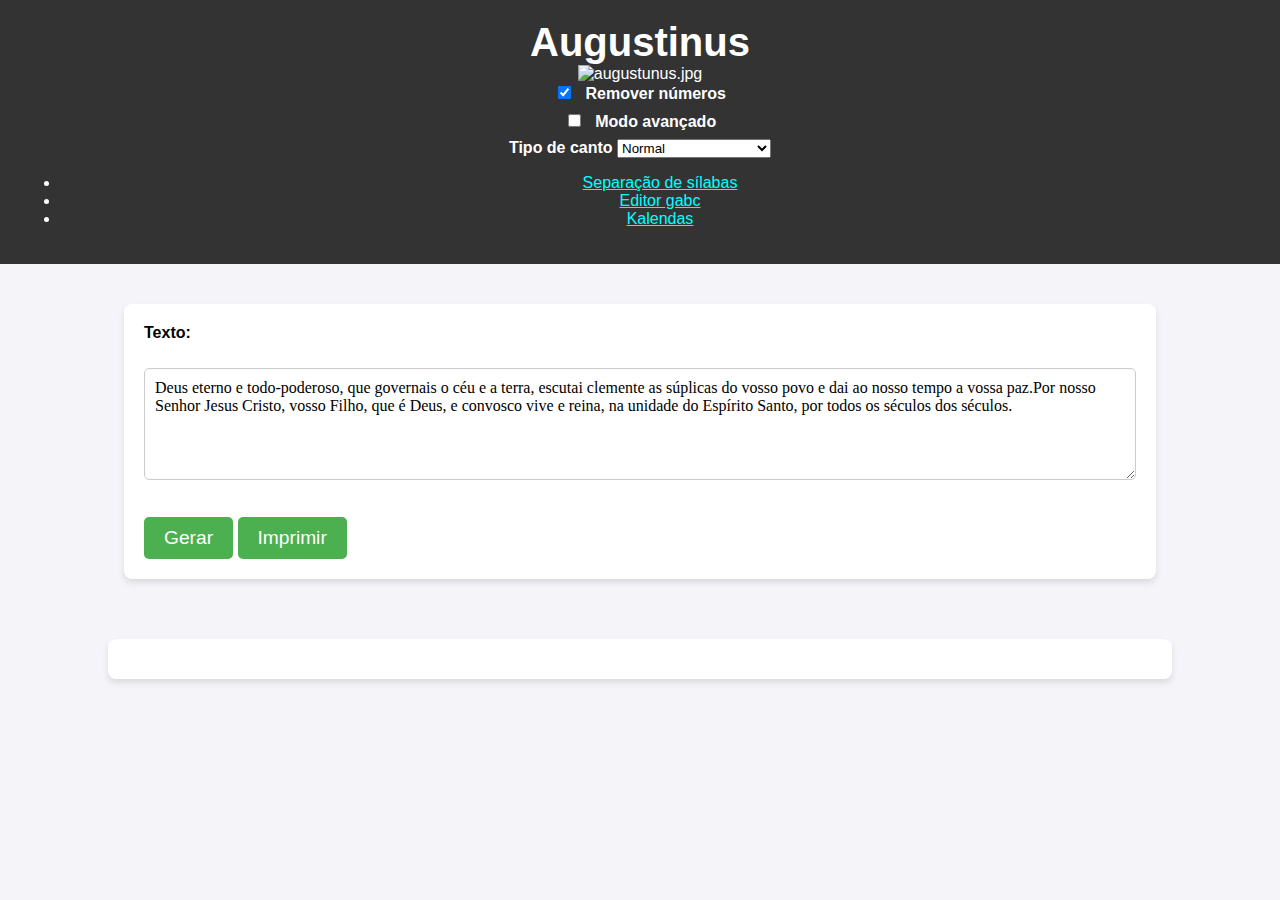
==== docs/index.html @ 2bb1a484 "print" ====
<!DOCTYPE html>
<html lang="en">

<head>
    <meta charset="UTF-8">
    <meta name="viewport" content="width=device-width, initial-scale=1.0">
    <link rel="stylesheet" href="styles.css">

    <title>Augustinus</title>
</head>

<body onresize="updateAll()">
    <div class="hide-print">
    <header>
        <h1>Augustinus</h1>
        <img src="https://upload.wikimedia.org/wikipedia/commons/thumb/e/ea/Saint_Augustine_by_Philippe_de_Champaigne.jpg/376px-Saint_Augustine_by_Philippe_de_Champaigne.jpg"
            alt="augustunus.jpg">
        <div class="white">

            <label>
                <input type="checkbox" id="remove-numbers" checked>
                Remover números
            </label>
            <label>
                <input type="checkbox" id="advanced" unchecked>
                Modo avançado
            </label>
            <label>
                Tipo de canto
                <select id="chant-type">
                    <option value="normal">
                        Normal</option>
                    <option value="">
                        Salmo (em breve)</option>
                    <option value="">
                        Prefácio (em breve)</option>
                    <option value="">
                        Evangelho (em breve)</option>
                    <option value="">Personalizado</option>

                </select>

            </label>

            <!--
            I. (c4) (f) (gh) (hr hr hr) (hr1) (gr) (g) + (,) (hr hr hr) (ixir1) (h)(hr) (gr1)(hr) (h) *(,) (hr hr hr) (g) (f) (gr1) (hr) (h) (:Z)             
            II. (f3) (e) (f) (h) (hr hr hr) (hr1) (fr) (f_) + (,) (hr hr hr) (ir1) (hr) (h) * (;) (hr hr hr) (g) (er) (er1f) (f) (:Z) 
            III. (c4) (g) (hi) (ir ir ir) (ir1) (hr) (h) + (,) (ir ir ir) (kr1) (jr) (j) (jr) (ih) (j) * (;) (ir ir ir) (jr1) (hr) (h) (jr1)(jr) (ih) (:Z)
            IV. (c4) (h) (gh) (hr hr hr) (hr1) (gr) (g) + (,) (hr hr hr) (g) (h) (ir1)(hr) (h) * (;) (hr hr hr) (g) (h) (ih) (gr) (gf) (e)(:Z) 
            V. (c3) (d) (f) (h) (hr hr hr) (hr1) (fr) (f) + (,) (hr hr hr) (ir1 hr) (h) * (;) (hr hr hr) (ir1) (gr) (g) (hr1 fr) (f) (:Z)
            VI. (c4)(f)(gh)(h)(hr hr hr) (hr1)(gr) (g_) + (,) (h) (hr hr hr) (g) (hr1)(fr)(f) * (;) (h) (hr hr hr) (f) (gh) (gr1)(fr)(f) (:Z) 
            VII. (c3)(hg)(hi)(ir ir ir) (ir1) (hr) (h_) + (,) (ir ir ir) (kr1 jr) (j) (ir1 jr) (j) (;) (ir ir ir) (jr1 ir) (i) (hr1 hr) (gf) (:Z)
            VIII. (c3) (e) (f) (h) (hr hr hr) (hr1) (fr) (f) + (,) (hr hr hr) (ir1 hr) (h) * (;) (hr hr hr) (f) (h) (ir1 hr) (h) (:Z) 
            Final 1 Por(g) nos(h)so(h) Se(h)nhor(h) Je(h)sus(h) Cris(h)to,(h) vos(h)so(h) Fi(h)lho,(h) que(h) é(h) Deus,(hg) (:) e(g) con(h)vos(h)co(h) vi(h)ve(h) e(h) rei(h)na,(h) na(h) u(h)ni(h)da(h)de(h) do(h) Es(h)pí(g)ri(g)to(h) San(h)to,(h) (:) por(g) to(h)dos(h) os(h) sé(h)cu(h)los(g) dos(h) sé(h)cu(g)los.(g) (::)

            Final 2 Por(g) Cris(h)to,(h) nos(h)so(g) Se(h)nhor.(hg) (::)

            Final 3 E(g)le(h) que_é(h) Deus,(h) e(h) con(h)vos(h)co(h) vi(h)ve(h) e(h) rei(h)na,(g) (:) na(g) u(h)ni(h)da(h)de(h) do(h) Es(h)pí(g)ri(g)to(h) San(h)to,(h) (:) por(g) to(h)dos(h) os(h) sé(h)cu(h)los(g) dos(h) sé(h)cu(g)los.(g) (::)

            Final 4 Vós(g) que(h) sois(h) Deus,(h) e(h) vi(h)veis(h) e(h) e(h) rei(h)nais(h) com(h) o(h) Pai,(hg) (:) na(g) u(h)ni(h)da(h)de(h) do(h) Es(h)pí(g)ri(g)to(h) San(h)to,(h) (:) por(g) to(h)dos(h) os(h) sé(h)cu(h)los(g) dos(h) sé(h)cu(g)los.(g) (::)

            Final 5 E(g)le(h) que(h) vi(h)ve(h) e(h) rei(h)na(h) pe(h)los(h) sé(h)cu(h)los(g) dos(h) sé(h)cu(g)los(g) (::)
            -->
            <nav>
                <ul>
                    <li><a href="separar.html">Separação de sílabas</a></li>
                    <li><a href="editor.html">Editor gabc</a></li>
                    <li><a href="kalendas.html">Kalendas</a></li>
                </ul>
            </nav>
        </div>
    </header>

    <main>
        <form>
            <label for="text">Texto:</label><br>
            <textarea id="text" name="text" rows="5"
                cols="40">Deus eterno e todo-poderoso, que governais o céu e a terra, escutai clemente as súplicas do vosso povo e dai ao nosso tempo a vossa paz.Por nosso Senhor Jesus Cristo, vosso Filho, que é Deus, e convosco vive e reina, na unidade do Espírito Santo, por todos os séculos dos séculos.</textarea><br><br>
            <div class="advanced">
                <label for="model">Modelo:</label><br>
                <textarea id="model" name="model" rows="5"
                    cols="40">(g) (hr hr hr) (g) (g) (hr1) (hr) (h) (::)</textarea><br><br>

                <div id="svg-model" class="gabc model chant-container"></div>

                <label for="flexa">Modelo (flexa):</label><br>
                <textarea id="flexa" name="flexa" rows="5"
                    cols="40">(c4) (g) (hr hr hr) (hr1) (gr) (g) + (:)</textarea><br><br>

                <div id="svg-flexa" class="gabc flexa chant-container"></div>

                <label for="gabcSource">GabC:</label><br>
                <textarea rows="10" cols="80" id="gabc" name="gabcSource" class="gabc-source final"></textarea>
            </div>
            
            <button type="button" onclick="generateGabcNotation()">Gerar</button>
            <button type="button" onclick="printGabc()">Imprimir</button>
        </form>
    </main>
    </div>
    <div class="print">
        <div id="svg-final" class="gabc final chant-container"></div>
    </div>
    <div class="back-print">
        <button type="button" onclick="unprintGabc()">Voltar</button>
    </div>    
        <script src="https://gigiodelchiaro.github.io/separador-silabas/syllable.js"></script>
    <script src="https://gigiodelchiaro.github.io/separador-silabas/tonic.js"></script>
    <script
        src="https://cdnjs.cloudflare.com/ajax/libs/document-register-element/0.5.3/document-register-element.js"></script>
    <script type="text/javascript" src="https://ex.surge.sh/exsurge.js"></script>
    <script type="text/javascript" src="gabc.js"></script>
    <script src="script.js"></script>
</body>

</html>
---- docs/styles.css ----
/* General Page Styling */
body {
    font-family: Arial, sans-serif;
    background-color: #f4f4f9;
    margin: 0;
    padding: 0;
}

header {
    background-color: #333;
    color: #fff;
    text-align: center;
    padding: 20px;
}

h1 {
    margin: 0;
    font-size: 2.5em;
}

form, .print {
    max-width: 80%;
    margin: 20px auto;
    background-color: #fff;
    padding: 20px;
    border-radius: 8px;
    box-shadow: 0 4px 6px rgba(0, 0, 0, 0.1);
}

label {
    font-weight: bold;
    margin-bottom: 8px;
    display: block;
}

textarea {
    width: 100%;
    padding: 10px;
    margin-bottom: 15px;
    border: 1px solid #ccc;
    border-radius: 5px;
    box-sizing: border-box;
    font-size: 1em;
    font-family: 'EB Garamond';
}

button {
    background-color: #4CAF50;
    color: white;
    border: none;
    padding: 10px 20px;
    font-size: 1.2em;
    cursor: pointer;
    border-radius: 5px;
    transition: background-color 0.3s;
}

button:hover {
    background-color: #45a049;
}

button:active {
    background-color: #3e8e41;
}

input[type="checkbox"] {
    margin-right: 10px;
}

main {
    padding: 20px;
}

/* Additional Styling for Textarea */


textarea:focus {
    outline: none;
    border-color: #4CAF50;
}
.result {
    font-family: 'EB Garamond';
}
#gabcSource {
    display: visible;
}
a {
    color:aqua;
}
.gabc {
    width: 100%;
}
.advanced {
    display: none;
}
.back-print {
    display: none;
}
.is-printing
{
    max-width: 210mm !important;
    margin: auto !important;
    padding: 0 !important;
    align-self: center;
    .hide-print {
        display: none;
    }
    .print {
        width: 100% !important;
        margin: auto !important;
        padding: 0 !important;
        align-self: center;
        background-color: #fff;
        border-radius: 0;
        box-shadow: none;
    }
    .back-print {
        display: block;
    }
}
@media print {
    .back-print
    {
        display: none;
        *  {
            display: none;
        }
    }
}
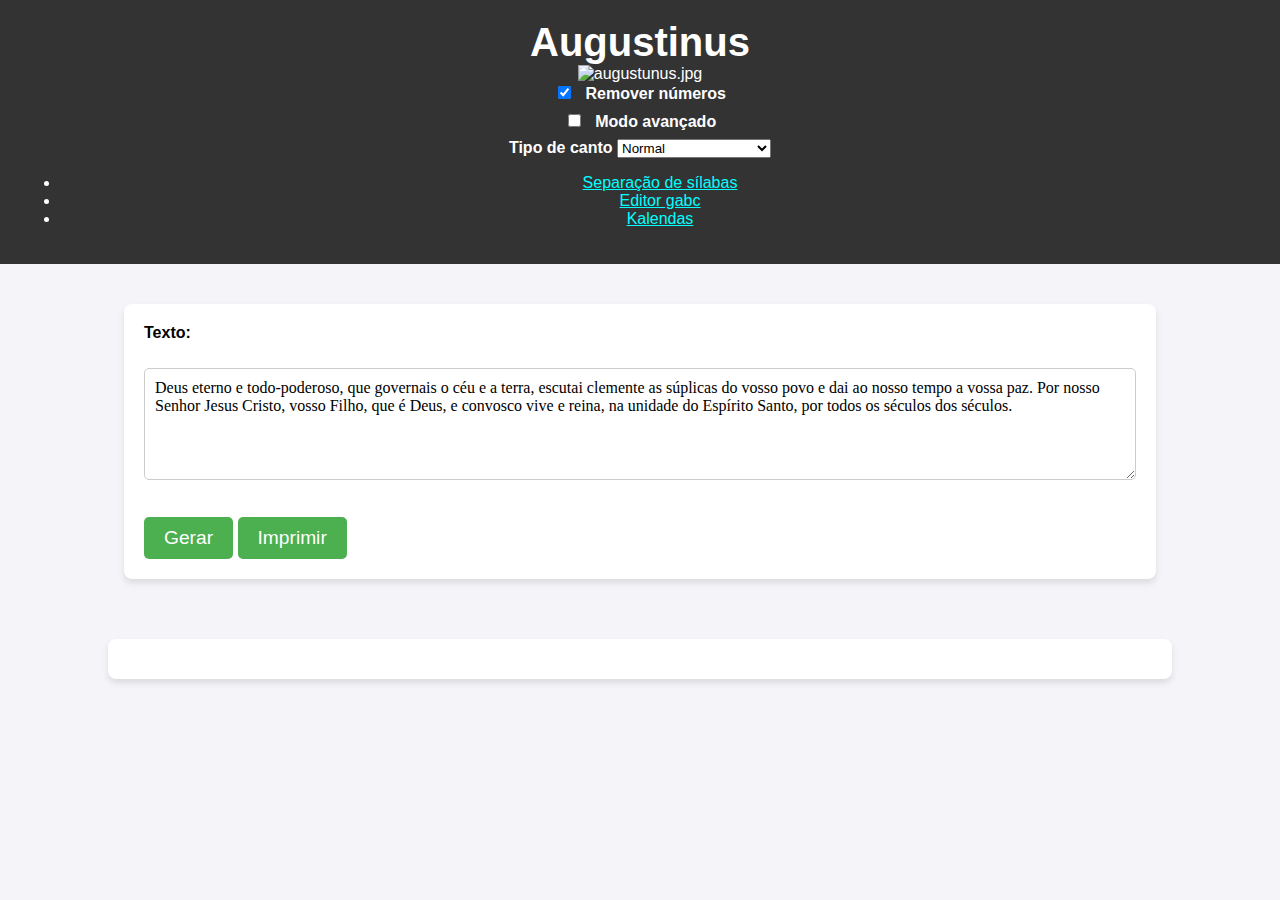
==== commit 33233549: "fix" ====
--- a/docs/index.html
+++ b/docs/index.html
@@ -75,7 +75,7 @@
         <form>
             <label for="text">Texto:</label><br>
             <textarea id="text" name="text" rows="5"
-                cols="40">Deus eterno e todo-poderoso, que governais o céu e a terra, escutai clemente as súplicas do vosso povo e dai ao nosso tempo a vossa paz.Por nosso Senhor Jesus Cristo, vosso Filho, que é Deus, e convosco vive e reina, na unidade do Espírito Santo, por todos os séculos dos séculos.</textarea><br><br>
+                cols="40">Deus eterno e todo-poderoso, que governais o céu e a terra, escutai clemente as súplicas do vosso povo e dai ao nosso tempo a vossa paz. Por nosso Senhor Jesus Cristo, vosso Filho, que é Deus, e convosco vive e reina, na unidade do Espírito Santo, por todos os séculos dos séculos.</textarea><br><br>
             <div class="advanced">
                 <label for="model">Modelo:</label><br>
                 <textarea id="model" name="model" rows="5"
@@ -104,13 +104,13 @@
     <div class="back-print">
         <button type="button" onclick="unprintGabc()">Voltar</button>
     </div>    
-        <script src="https://gigiodelchiaro.github.io/separador-silabas/syllable.js"></script>
+    <script src="https://gigiodelchiaro.github.io/separador-silabas/syllable.js"></script>
     <script src="https://gigiodelchiaro.github.io/separador-silabas/tonic.js"></script>
-    <script
-        src="https://cdnjs.cloudflare.com/ajax/libs/document-register-element/0.5.3/document-register-element.js"></script>
+    <script src="https://cdnjs.cloudflare.com/ajax/libs/document-register-element/0.5.3/document-register-element.js"></script>
     <script type="text/javascript" src="https://ex.surge.sh/exsurge.js"></script>
     <script type="text/javascript" src="gabc.js"></script>
     <script src="script.js"></script>
+    <script src="print.js"></script>
 </body>
 
 </html>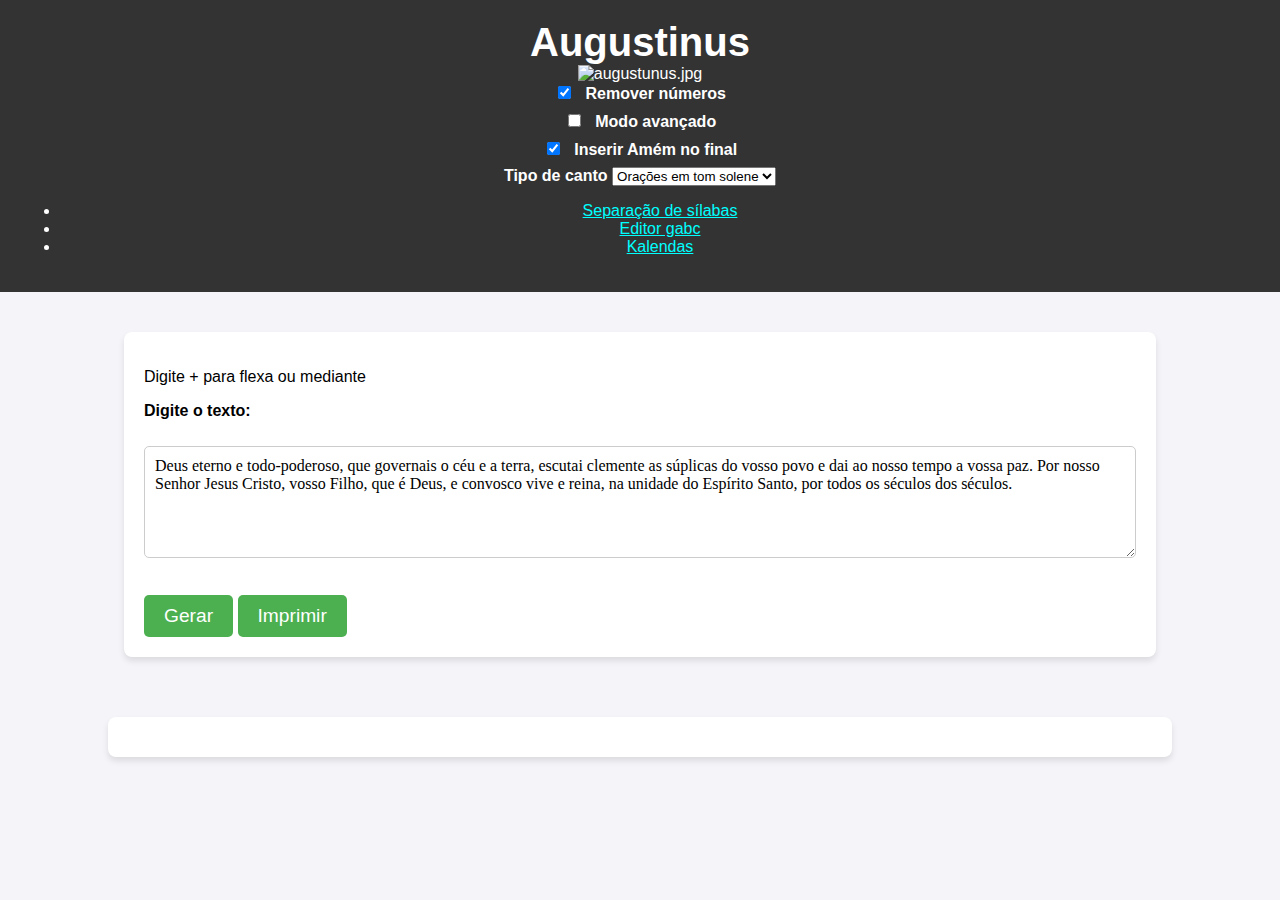
==== commit 9103a378: "amém" ====
--- a/docs/index.html
+++ b/docs/index.html
@@ -26,10 +26,14 @@
                 Modo avançado
             </label>
             <label>
+                <input type="checkbox" id="amen" checked>
+                Inserir Amém no final
+            </label>
+            <label>
                 Tipo de canto
                 <select id="chant-type">
                     <option value="normal">
-                        Normal</option>
+                        Orações em tom solene</option>
                     <option value="">
                         Salmo (em breve)</option>
                     <option value="">
@@ -73,7 +77,8 @@
 
     <main>
         <form>
-            <label for="text">Texto:</label><br>
+            <p>Digite + para flexa ou mediante</p>
+            <label for="text">Digite o texto:</label><br>
             <textarea id="text" name="text" rows="5"
                 cols="40">Deus eterno e todo-poderoso, que governais o céu e a terra, escutai clemente as súplicas do vosso povo e dai ao nosso tempo a vossa paz. Por nosso Senhor Jesus Cristo, vosso Filho, que é Deus, e convosco vive e reina, na unidade do Espírito Santo, por todos os séculos dos séculos.</textarea><br><br>
             <div class="advanced">
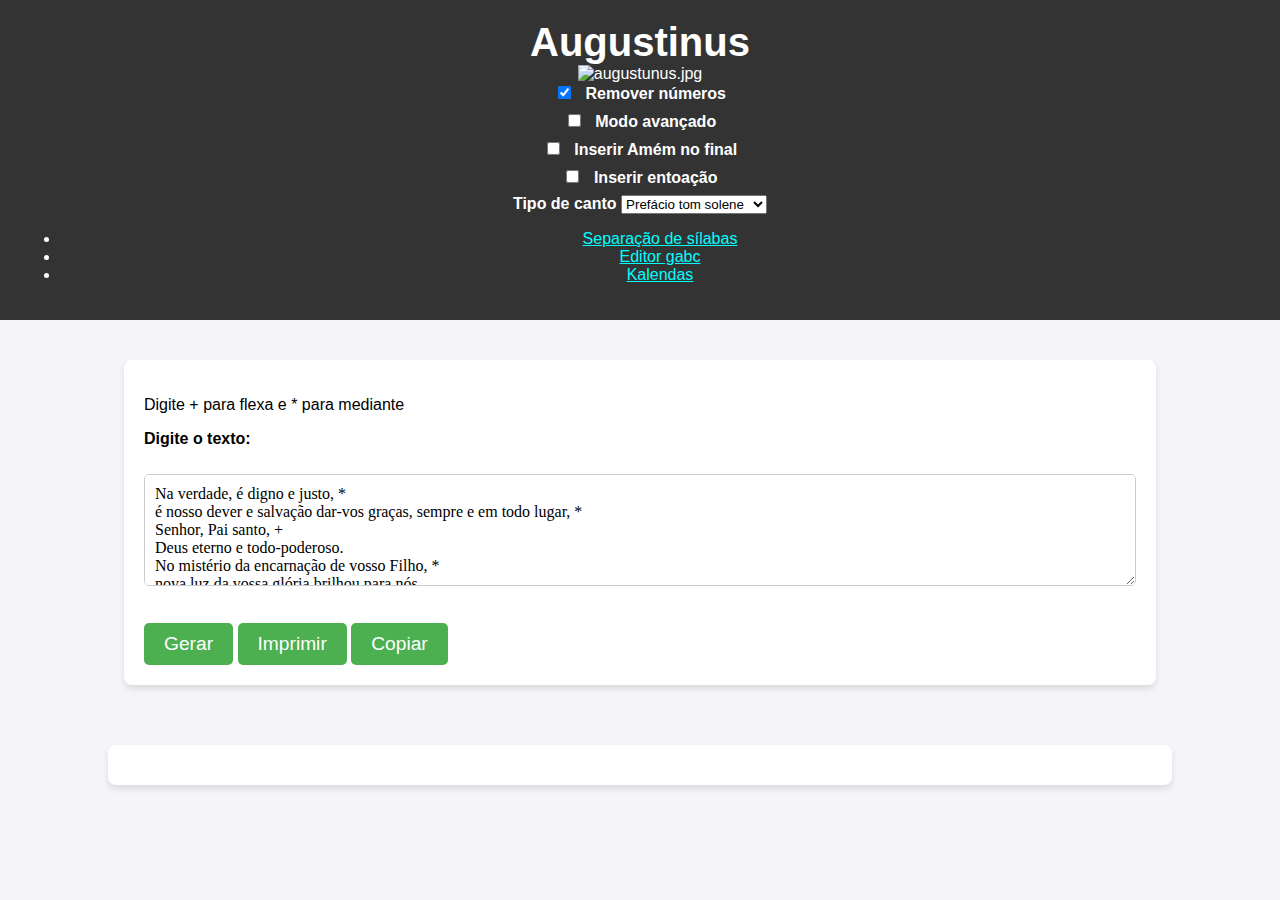
==== commit 9a447853: "Entoação prefácio" ====
--- a/docs/index.html
+++ b/docs/index.html
@@ -1,121 +1,111 @@
 <!DOCTYPE html>
 <html lang="en">
+	<head>
+		<meta charset="UTF-8">
+		<meta name="viewport" content="width=device-width, initial-scale=1.0">
+		<link rel="stylesheet" href="styles.css">
+		<title>Augustinus</title>
+	</head>
+	<body onresize="updateAll()">
+		<div class="hide-print">
+			<header>
+				<h1>Augustinus</h1>
+				<img src="https://upload.wikimedia.org/wikipedia/commons/thumb/e/ea/Saint_Augustine_by_Philippe_de_Champaigne.jpg/376px-Saint_Augustine_by_Philippe_de_Champaigne.jpg"
+					alt="augustunus.jpg">
+				<div class="white">
+					<label>
+					<input type="checkbox" id="remove-numbers" checked>
+					Remover números
+					</label>
 
-<head>
-    <meta charset="UTF-8">
-    <meta name="viewport" content="width=device-width, initial-scale=1.0">
-    <link rel="stylesheet" href="styles.css">
+					<label>
+					<input type="checkbox" id="advanced" unchecked>
+					Modo avançado
+					</label>
 
-    <title>Augustinus</title>
-</head>
+					<label>
+					<input type="checkbox" id="amen" unchecked class="oracao">
+					Inserir Amém no final
+					</label>
 
-<body onresize="updateAll()">
-    <div class="hide-print">
-    <header>
-        <h1>Augustinus</h1>
-        <img src="https://upload.wikimedia.org/wikipedia/commons/thumb/e/ea/Saint_Augustine_by_Philippe_de_Champaigne.jpg/376px-Saint_Augustine_by_Philippe_de_Champaigne.jpg"
-            alt="augustunus.jpg">
-        <div class="white">
+                    <label>
+                    <input type="checkbox" id="entoation" unchecked class="prefacio">
+					Inserir entoação
+					</label>
 
-            <label>
-                <input type="checkbox" id="remove-numbers" checked>
-                Remover números
-            </label>
-            <label>
-                <input type="checkbox" id="advanced" unchecked>
-                Modo avançado
-            </label>
-            <label>
-                <input type="checkbox" id="amen" checked>
-                Inserir Amém no final
-            </label>
-            <label>
-                Tipo de canto
-                <select id="chant-type">
-                    <option value="normal">
-                        Orações em tom solene</option>
-                    <option value="">
-                        Salmo (em breve)</option>
-                    <option value="">
-                        Prefácio (em breve)</option>
-                    <option value="">
-                        Evangelho (em breve)</option>
-                    <option value="">Personalizado</option>
-
-                </select>
-
-            </label>
-
-            <!--
-            I. (c4) (f) (gh) (hr hr hr) (hr1) (gr) (g) + (,) (hr hr hr) (ixir1) (h)(hr) (gr1)(hr) (h) *(,) (hr hr hr) (g) (f) (gr1) (hr) (h) (:Z)             
-            II. (f3) (e) (f) (h) (hr hr hr) (hr1) (fr) (f_) + (,) (hr hr hr) (ir1) (hr) (h) * (;) (hr hr hr) (g) (er) (er1f) (f) (:Z) 
-            III. (c4) (g) (hi) (ir ir ir) (ir1) (hr) (h) + (,) (ir ir ir) (kr1) (jr) (j) (jr) (ih) (j) * (;) (ir ir ir) (jr1) (hr) (h) (jr1)(jr) (ih) (:Z)
-            IV. (c4) (h) (gh) (hr hr hr) (hr1) (gr) (g) + (,) (hr hr hr) (g) (h) (ir1)(hr) (h) * (;) (hr hr hr) (g) (h) (ih) (gr) (gf) (e)(:Z) 
-            V. (c3) (d) (f) (h) (hr hr hr) (hr1) (fr) (f) + (,) (hr hr hr) (ir1 hr) (h) * (;) (hr hr hr) (ir1) (gr) (g) (hr1 fr) (f) (:Z)
-            VI. (c4)(f)(gh)(h)(hr hr hr) (hr1)(gr) (g_) + (,) (h) (hr hr hr) (g) (hr1)(fr)(f) * (;) (h) (hr hr hr) (f) (gh) (gr1)(fr)(f) (:Z) 
-            VII. (c3)(hg)(hi)(ir ir ir) (ir1) (hr) (h_) + (,) (ir ir ir) (kr1 jr) (j) (ir1 jr) (j) (;) (ir ir ir) (jr1 ir) (i) (hr1 hr) (gf) (:Z)
-            VIII. (c3) (e) (f) (h) (hr hr hr) (hr1) (fr) (f) + (,) (hr hr hr) (ir1 hr) (h) * (;) (hr hr hr) (f) (h) (ir1 hr) (h) (:Z) 
-            Final 1 Por(g) nos(h)so(h) Se(h)nhor(h) Je(h)sus(h) Cris(h)to,(h) vos(h)so(h) Fi(h)lho,(h) que(h) é(h) Deus,(hg) (:) e(g) con(h)vos(h)co(h) vi(h)ve(h) e(h) rei(h)na,(h) na(h) u(h)ni(h)da(h)de(h) do(h) Es(h)pí(g)ri(g)to(h) San(h)to,(h) (:) por(g) to(h)dos(h) os(h) sé(h)cu(h)los(g) dos(h) sé(h)cu(g)los.(g) (::)
-
-            Final 2 Por(g) Cris(h)to,(h) nos(h)so(g) Se(h)nhor.(hg) (::)
-
-            Final 3 E(g)le(h) que_é(h) Deus,(h) e(h) con(h)vos(h)co(h) vi(h)ve(h) e(h) rei(h)na,(g) (:) na(g) u(h)ni(h)da(h)de(h) do(h) Es(h)pí(g)ri(g)to(h) San(h)to,(h) (:) por(g) to(h)dos(h) os(h) sé(h)cu(h)los(g) dos(h) sé(h)cu(g)los.(g) (::)
-
-            Final 4 Vós(g) que(h) sois(h) Deus,(h) e(h) vi(h)veis(h) e(h) e(h) rei(h)nais(h) com(h) o(h) Pai,(hg) (:) na(g) u(h)ni(h)da(h)de(h) do(h) Es(h)pí(g)ri(g)to(h) San(h)to,(h) (:) por(g) to(h)dos(h) os(h) sé(h)cu(h)los(g) dos(h) sé(h)cu(g)los.(g) (::)
-
-            Final 5 E(g)le(h) que(h) vi(h)ve(h) e(h) rei(h)na(h) pe(h)los(h) sé(h)cu(h)los(g) dos(h) sé(h)cu(g)los(g) (::)
-            -->
-            <nav>
-                <ul>
-                    <li><a href="separar.html">Separação de sílabas</a></li>
-                    <li><a href="editor.html">Editor gabc</a></li>
-                    <li><a href="kalendas.html">Kalendas</a></li>
-                </ul>
-            </nav>
-        </div>
-    </header>
-
-    <main>
-        <form>
-            <p>Digite + para flexa ou mediante</p>
-            <label for="text">Digite o texto:</label><br>
-            <textarea id="text" name="text" rows="5"
-                cols="40">Deus eterno e todo-poderoso, que governais o céu e a terra, escutai clemente as súplicas do vosso povo e dai ao nosso tempo a vossa paz. Por nosso Senhor Jesus Cristo, vosso Filho, que é Deus, e convosco vive e reina, na unidade do Espírito Santo, por todos os séculos dos séculos.</textarea><br><br>
-            <div class="advanced">
-                <label for="model">Modelo:</label><br>
-                <textarea id="model" name="model" rows="5"
-                    cols="40">(g) (hr hr hr) (g) (g) (hr1) (hr) (h) (::)</textarea><br><br>
-
-                <div id="svg-model" class="gabc model chant-container"></div>
-
-                <label for="flexa">Modelo (flexa):</label><br>
-                <textarea id="flexa" name="flexa" rows="5"
-                    cols="40">(c4) (g) (hr hr hr) (hr1) (gr) (g) + (:)</textarea><br><br>
-
-                <div id="svg-flexa" class="gabc flexa chant-container"></div>
-
-                <label for="gabcSource">GabC:</label><br>
-                <textarea rows="10" cols="80" id="gabc" name="gabcSource" class="gabc-source final"></textarea>
-            </div>
-            
-            <button type="button" onclick="generateGabcNotation()">Gerar</button>
-            <button type="button" onclick="printGabc()">Imprimir</button>
-        </form>
-    </main>
-    </div>
-    <div class="print">
-        <div id="svg-final" class="gabc final chant-container"></div>
-    </div>
-    <div class="back-print">
-        <button type="button" onclick="unprintGabc()">Voltar</button>
-    </div>    
-    <script src="https://gigiodelchiaro.github.io/separador-silabas/syllable.js"></script>
-    <script src="https://gigiodelchiaro.github.io/separador-silabas/tonic.js"></script>
-    <script src="https://cdnjs.cloudflare.com/ajax/libs/document-register-element/0.5.3/document-register-element.js"></script>
-    <script type="text/javascript" src="https://ex.surge.sh/exsurge.js"></script>
-    <script type="text/javascript" src="gabc.js"></script>
-    <script src="script.js"></script>
-    <script src="print.js"></script>
-</body>
-
+					<label>
+					Tipo de canto
+					<select id="chant-type">
+					</select>
+					</label>
+					<nav>
+						<ul>
+							<li><a href="separar.html">Separação de sílabas</a></li>
+							<li><a href="editor.html">Editor gabc</a></li>
+							<li><a href="kalendas.html">Kalendas</a></li>
+						</ul>
+					</nav>
+				</div>
+			</header>
+			<main>
+				<form>
+					<p>Digite + para flexa e * para mediante</p>
+					<label for="text">Digite o texto:</label><br>
+					<textarea id="text" name="text" rows="5"
+						cols="40">Na verdade, é digno e justo, *
+é nosso dever e salvação dar-vos graças, sempre e em todo lugar, *
+Senhor, Pai santo, +
+Deus eterno e todo-poderoso.
+No mistério da encarnação de vosso Filho, *
+nova luz da vossa glória brilhou para nós.
+E, reconhecendo a Jesus como Deus visível a nossos olhos, *
+aprendemos a amar nele a divindade que não vemos.
+Por isso, com os Anjos e Arcanjos, *
+os Tronos e as Dominações e todos os coros celestes, *
+entoamos o hino da vossa glória, +
+cantando a uma só voz:
+                        </textarea>
+					<br><br>
+					<div class="advanced">
+                        <label for="start">Começo:</label><br>
+						<textarea id="start" rows="3"
+							cols="40"></textarea><br><br>
+                            <label for="start-opt">Começo opcional:</label><br>
+                            <textarea id="start-opt" rows="3"
+                                cols="40"></textarea><br><br>
+                                <label for="end-opt">Final opcional:</label><br>
+                                <textarea id="end-opt" rows="3"
+                                    cols="40"></textarea><br><br>
+						<label for="default">Modelo:</label><br>
+						<textarea id="default" rows="3"
+							cols="40"></textarea><br><br>
+						<label for="asterisc">Mediante:</label><br>
+						<textarea id="asterisc" rows="3"
+							cols="40"></textarea><br><br>
+						<label for="flexa">Flexa:</label><br>
+						<textarea id="flexa" rows="3"
+							cols="40"></textarea><br><br>
+						<label for="gabc">GabC:</label><br>
+						<textarea rows="10" cols="80" id="gabc" class="gabc-source final"></textarea>
+					</div>
+					<button type="button" onclick="generateGabcNotation()">Gerar</button>
+					<button type="button" onclick="printGabc()">Imprimir</button>
+					<button type="button" onclick="copyGabc()">Copiar</button>
+				</form>
+			</main>
+		</div>
+		<div class="print">
+			<div id="svg-final" class="gabc final chant-container"></div>
+		</div>
+		<div class="back-print">
+			<button type="button" onclick="unprintGabc()">Voltar</button>
+		</div>
+		<script src="https://gigiodelchiaro.github.io/separador-silabas/syllable.js"></script>
+		<script src="https://gigiodelchiaro.github.io/separador-silabas/tonic.js"></script>
+		<script src="https://cdnjs.cloudflare.com/ajax/libs/document-register-element/0.5.3/document-register-element.js"></script>
+		<script type="text/javascript" src="https://ex.surge.sh/exsurge.js"></script>
+		<script type="text/javascript" src="gabc.js"></script>
+		<script src="script.js"></script>
+		<script src="print.js"></script>
+	</body>
 </html>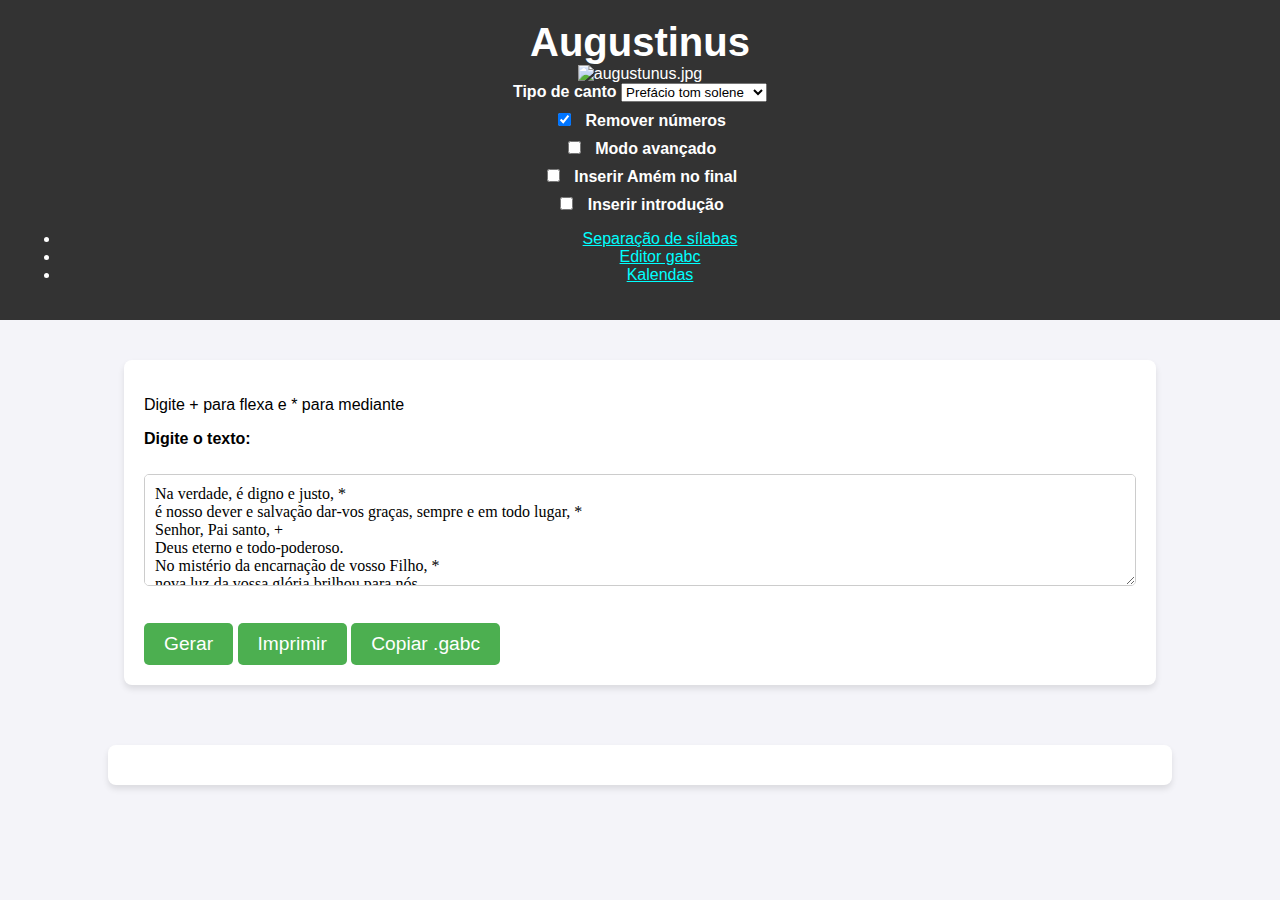
==== commit 6be0b595: "cleanup" ====
--- a/docs/index.html
+++ b/docs/index.html
@@ -14,6 +14,12 @@
 					alt="augustunus.jpg">
 				<div class="white">
 					<label>
+						Tipo de canto
+						<select id="chant-type">
+						</select>
+						<!--salmo, prefacio or oracao-->
+					</label>
+					<label>
 					<input type="checkbox" id="remove-numbers" checked>
 					Remover números
 					</label>
@@ -24,19 +30,13 @@
 					</label>
 
 					<label>
-					<input type="checkbox" id="amen" unchecked class="oracao">
+					<input type="checkbox" id="amen" unchecked>
 					Inserir Amém no final
 					</label>
 
                     <label>
-                    <input type="checkbox" id="entoation" unchecked class="prefacio">
-					Inserir entoação
-					</label>
-
-					<label>
-					Tipo de canto
-					<select id="chant-type">
-					</select>
+                    <input type="checkbox" id="entoation" unchecked>
+					Inserir introdução
 					</label>
 					<nav>
 						<ul>
@@ -90,7 +90,7 @@
 					</div>
 					<button type="button" onclick="generateGabcNotation()">Gerar</button>
 					<button type="button" onclick="printGabc()">Imprimir</button>
-					<button type="button" onclick="copyGabc()">Copiar</button>
+					<button type="button" onclick="copyGabc()">Copiar .gabc</button>
 				</form>
 			</main>
 		</div>
@@ -103,7 +103,7 @@
 		<script src="https://gigiodelchiaro.github.io/separador-silabas/syllable.js"></script>
 		<script src="https://gigiodelchiaro.github.io/separador-silabas/tonic.js"></script>
 		<script src="https://cdnjs.cloudflare.com/ajax/libs/document-register-element/0.5.3/document-register-element.js"></script>
-		<script type="text/javascript" src="https://ex.surge.sh/exsurge.js"></script>
+		<script type="text/javascript" src="exsurge.min.js"></script>
 		<script type="text/javascript" src="gabc.js"></script>
 		<script src="script.js"></script>
 		<script src="print.js"></script>
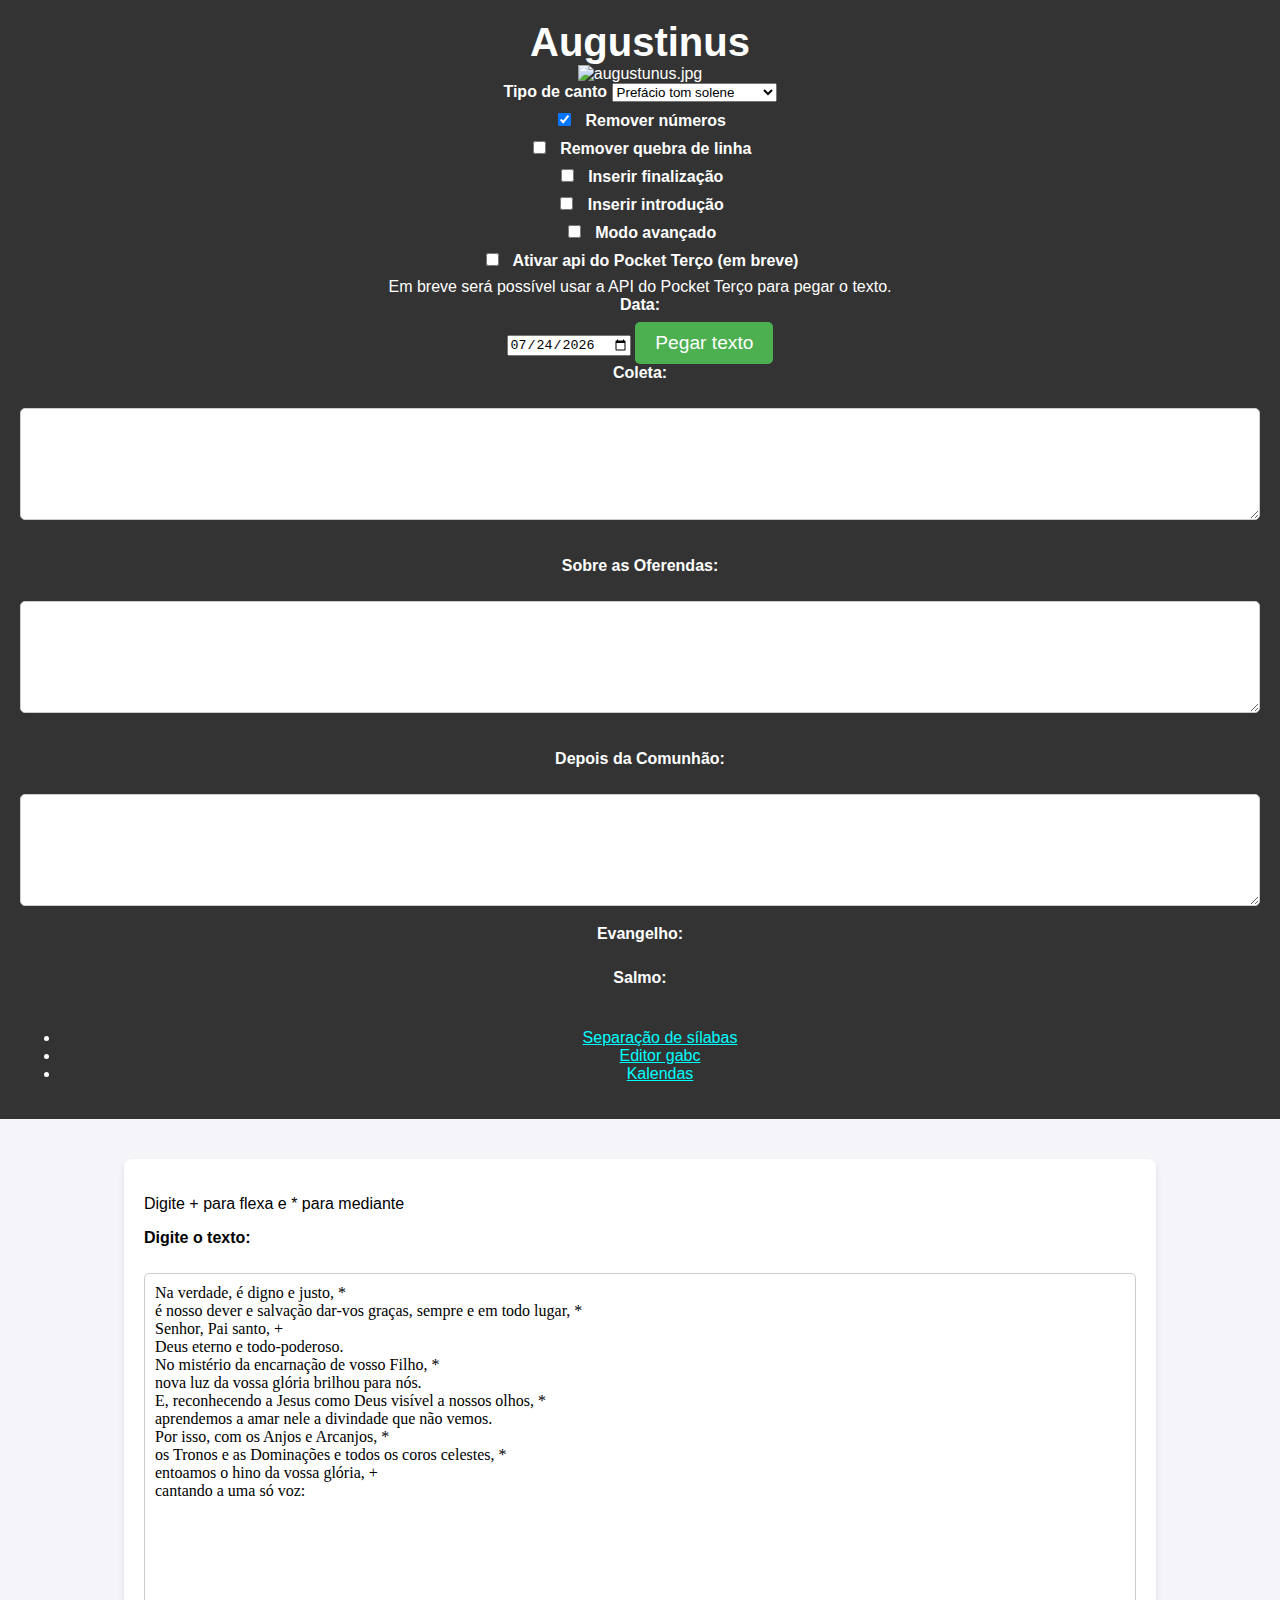
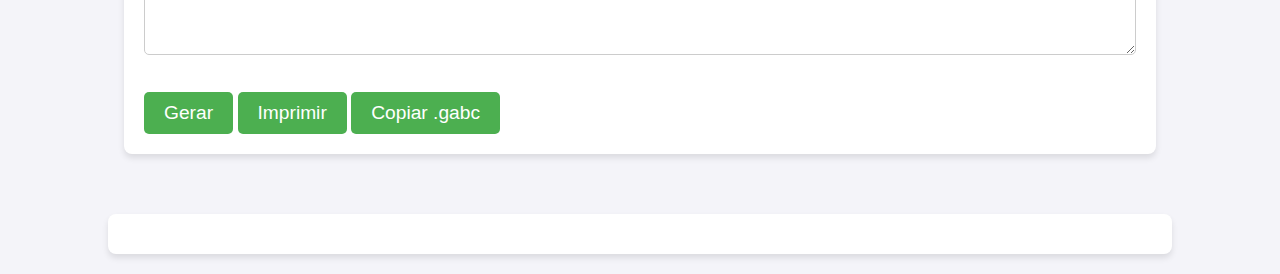
==== commit 7be65973: "quebra de linha" ====
--- a/docs/index.html
+++ b/docs/index.html
@@ -1,58 +1,89 @@
 <!DOCTYPE html>
 <html lang="en">
-	<head>
-		<meta charset="UTF-8">
-		<meta name="viewport" content="width=device-width, initial-scale=1.0">
-		<link rel="stylesheet" href="styles.css">
-		<title>Augustinus</title>
-	</head>
-	<body onresize="updateAll()">
-		<div class="hide-print">
-			<header>
-				<h1>Augustinus</h1>
-				<img src="https://upload.wikimedia.org/wikipedia/commons/thumb/e/ea/Saint_Augustine_by_Philippe_de_Champaigne.jpg/376px-Saint_Augustine_by_Philippe_de_Champaigne.jpg"
-					alt="augustunus.jpg">
-				<div class="white">
-					<label>
-						Tipo de canto
-						<select id="chant-type">
-						</select>
-						<!--salmo, prefacio or oracao-->
-					</label>
-					<label>
+
+<head>
+	<meta charset="UTF-8">
+	<meta name="viewport" content="width=device-width, initial-scale=1.0">
+	<link rel="stylesheet" href="styles.css">
+	<title>Augustinus</title>
+</head>
+
+<body onresize="updateAll()">
+	<div class="hide-print">
+		<header>
+			<h1>Augustinus</h1>
+			<img src="https://upload.wikimedia.org/wikipedia/commons/thumb/e/ea/Saint_Augustine_by_Philippe_de_Champaigne.jpg/376px-Saint_Augustine_by_Philippe_de_Champaigne.jpg"
+				alt="augustunus.jpg">
+			<div class="white">
+				<label>
+					Tipo de canto
+					<select id="chant-type">
+					</select>
+					<!--salmo, prefacio or oracao-->
+				</label>
+				<label>
 					<input type="checkbox" id="remove-numbers" checked>
 					Remover números
-					</label>
+				</label>
+				<label>
+					<input type="checkbox" id="newline" unchecked>
+					Remover quebra de linha
+				</label>
 
-					<label>
+				
+				<label>
+					<input type="checkbox" id="amen" unchecked>
+					Inserir finalização
+				</label>
+
+				<label>
+					<input type="checkbox" id="entoation" unchecked>
+					Inserir introdução
+				</label>
+				<label>
 					<input type="checkbox" id="advanced" unchecked>
 					Modo avançado
-					</label>
+				</label>
 
-					<label>
-					<input type="checkbox" id="amen" unchecked>
-					Inserir Amém no final
-					</label>
-
-                    <label>
-                    <input type="checkbox" id="entoation" unchecked>
-					Inserir introdução
-					</label>
-					<nav>
-						<ul>
-							<li><a href="separar.html">Separação de sílabas</a></li>
-							<li><a href="editor.html">Editor gabc</a></li>
-							<li><a href="kalendas.html">Kalendas</a></li>
-						</ul>
-					</nav>
+				<label>
+				<input type="checkbox" id="api-pocket" unchecked>
+				Ativar api do Pocket Terço (em breve)
+				</label>
+				<div class="api-pocket">
+					Em breve será possível usar a API do Pocket Terço para pegar o texto.
+					<label for="date">Data:</label>
+					<input type="date" id="date" name="date" value="">
+					<script>
+						var today = new Date();
+						var date = today.getFullYear() + '-' + (today.getMonth() + 1).toString().padStart(2, '0') + '-' + today.getDate().toString().padStart(2, '0');
+						document.getElementById('date').value = date;
+					</script>
+					<button type="button" onclick="getPocketTerco()">Pegar texto</button>
+					<label for="oracaoDoDia">Coleta:</label><br>
+					<textarea id="oracaoDoDia" name="oracaoDoDia" rows="5" cols="40"></textarea><br><br>
+					<label for="sobreAsOferendas">Sobre as Oferendas:</label><br>
+					<textarea id="sobreAsOferendas" name="sobreAsOferendas" rows="5" cols="40"></textarea><br><br>
+					<label for="depoisDaComunhao">Depois da Comunhão:</label><br>
+					<textarea id="depoisDaComunhao" name="depoisDaComunhao" rows="5" cols="40"></textarea>
+					<label for="evangelho">Evangelho:</label><br>
+					<div id="evangelho" name="evangelho" rows="5" cols="40"></div>
+					<label for="salmo">Salmo:</label><br>
+					<div id="salmo" name="salmo" rows="5" cols="40"></div>
 				</div>
-			</header>
-			<main>
-				<form>
-					<p>Digite + para flexa e * para mediante</p>
-					<label for="text">Digite o texto:</label><br>
-					<textarea id="text" name="text" rows="5"
-						cols="40">Na verdade, é digno e justo, *
+				<nav>
+					<ul>
+						<li><a href="separar.html">Separação de sílabas</a></li>
+						<li><a href="editor.html">Editor gabc</a></li>
+						<li><a href="kalendas.html">Kalendas</a></li>
+					</ul>
+				</nav>
+			</div>
+		</header>
+		<main>
+			<form>
+				<p>Digite + para flexa e * para mediante</p>
+				<label for="text">Digite o texto:</label><br>
+				<textarea id="text" name="text" rows="20" cols="40">Na verdade, é digno e justo, *
 é nosso dever e salvação dar-vos graças, sempre e em todo lugar, *
 Senhor, Pai santo, +
 Deus eterno e todo-poderoso.
@@ -65,47 +96,32 @@
 entoamos o hino da vossa glória, +
 cantando a uma só voz:
                         </textarea>
-					<br><br>
-					<div class="advanced">
-                        <label for="start">Começo:</label><br>
-						<textarea id="start" rows="3"
-							cols="40"></textarea><br><br>
-                            <label for="start-opt">Começo opcional:</label><br>
-                            <textarea id="start-opt" rows="3"
-                                cols="40"></textarea><br><br>
-                                <label for="end-opt">Final opcional:</label><br>
-                                <textarea id="end-opt" rows="3"
-                                    cols="40"></textarea><br><br>
-						<label for="default">Modelo:</label><br>
-						<textarea id="default" rows="3"
-							cols="40"></textarea><br><br>
-						<label for="asterisc">Mediante:</label><br>
-						<textarea id="asterisc" rows="3"
-							cols="40"></textarea><br><br>
-						<label for="flexa">Flexa:</label><br>
-						<textarea id="flexa" rows="3"
-							cols="40"></textarea><br><br>
-						<label for="gabc">GabC:</label><br>
-						<textarea rows="10" cols="80" id="gabc" class="gabc-source final"></textarea>
-					</div>
-					<button type="button" onclick="generateGabcNotation()">Gerar</button>
-					<button type="button" onclick="printGabc()">Imprimir</button>
-					<button type="button" onclick="copyGabc()">Copiar .gabc</button>
-				</form>
-			</main>
-		</div>
-		<div class="print">
-			<div id="svg-final" class="gabc final chant-container"></div>
-		</div>
-		<div class="back-print">
-			<button type="button" onclick="unprintGabc()">Voltar</button>
-		</div>
-		<script src="https://gigiodelchiaro.github.io/separador-silabas/syllable.js"></script>
-		<script src="https://gigiodelchiaro.github.io/separador-silabas/tonic.js"></script>
-		<script src="https://cdnjs.cloudflare.com/ajax/libs/document-register-element/0.5.3/document-register-element.js"></script>
-		<script type="text/javascript" src="exsurge.min.js"></script>
-		<script type="text/javascript" src="gabc.js"></script>
-		<script src="script.js"></script>
-		<script src="print.js"></script>
-	</body>
+				<br><br>
+				<div class="advanced">
+					</textarea>			
+					<label for="gabc">GabC:</label><br>
+					<textarea rows="10" cols="80" id="gabc" class="gabc-source final"></textarea>
+				</div>
+				<button type="button" onclick="generateGabcNotation()">Gerar</button>
+				<button type="button" onclick="printGabc()">Imprimir</button>
+				<button type="button" onclick="copyGabc()">Copiar .gabc</button>
+			</form>
+		</main>
+	</div>
+	<div class="print">
+		<div id="svg-final" class="gabc final chant-container"></div>
+	</div>
+	<div class="back-print">
+		<button type="button" onclick="unprintGabc()">Voltar</button>
+	</div>
+	<script src="https://gigiodelchiaro.github.io/separador-silabas/syllable.js"></script>
+	<script src="https://gigiodelchiaro.github.io/separador-silabas/tonic.js"></script>
+	<script
+		src="https://cdnjs.cloudflare.com/ajax/libs/document-register-element/0.5.3/document-register-element.js"></script>
+	<script type="text/javascript" src="exsurge.min.js"></script>
+	<script type="text/javascript" src="gabc.js"></script>
+	<script src="script.js"></script>
+	<script src="print.js"></script>
+</body>
+
 </html>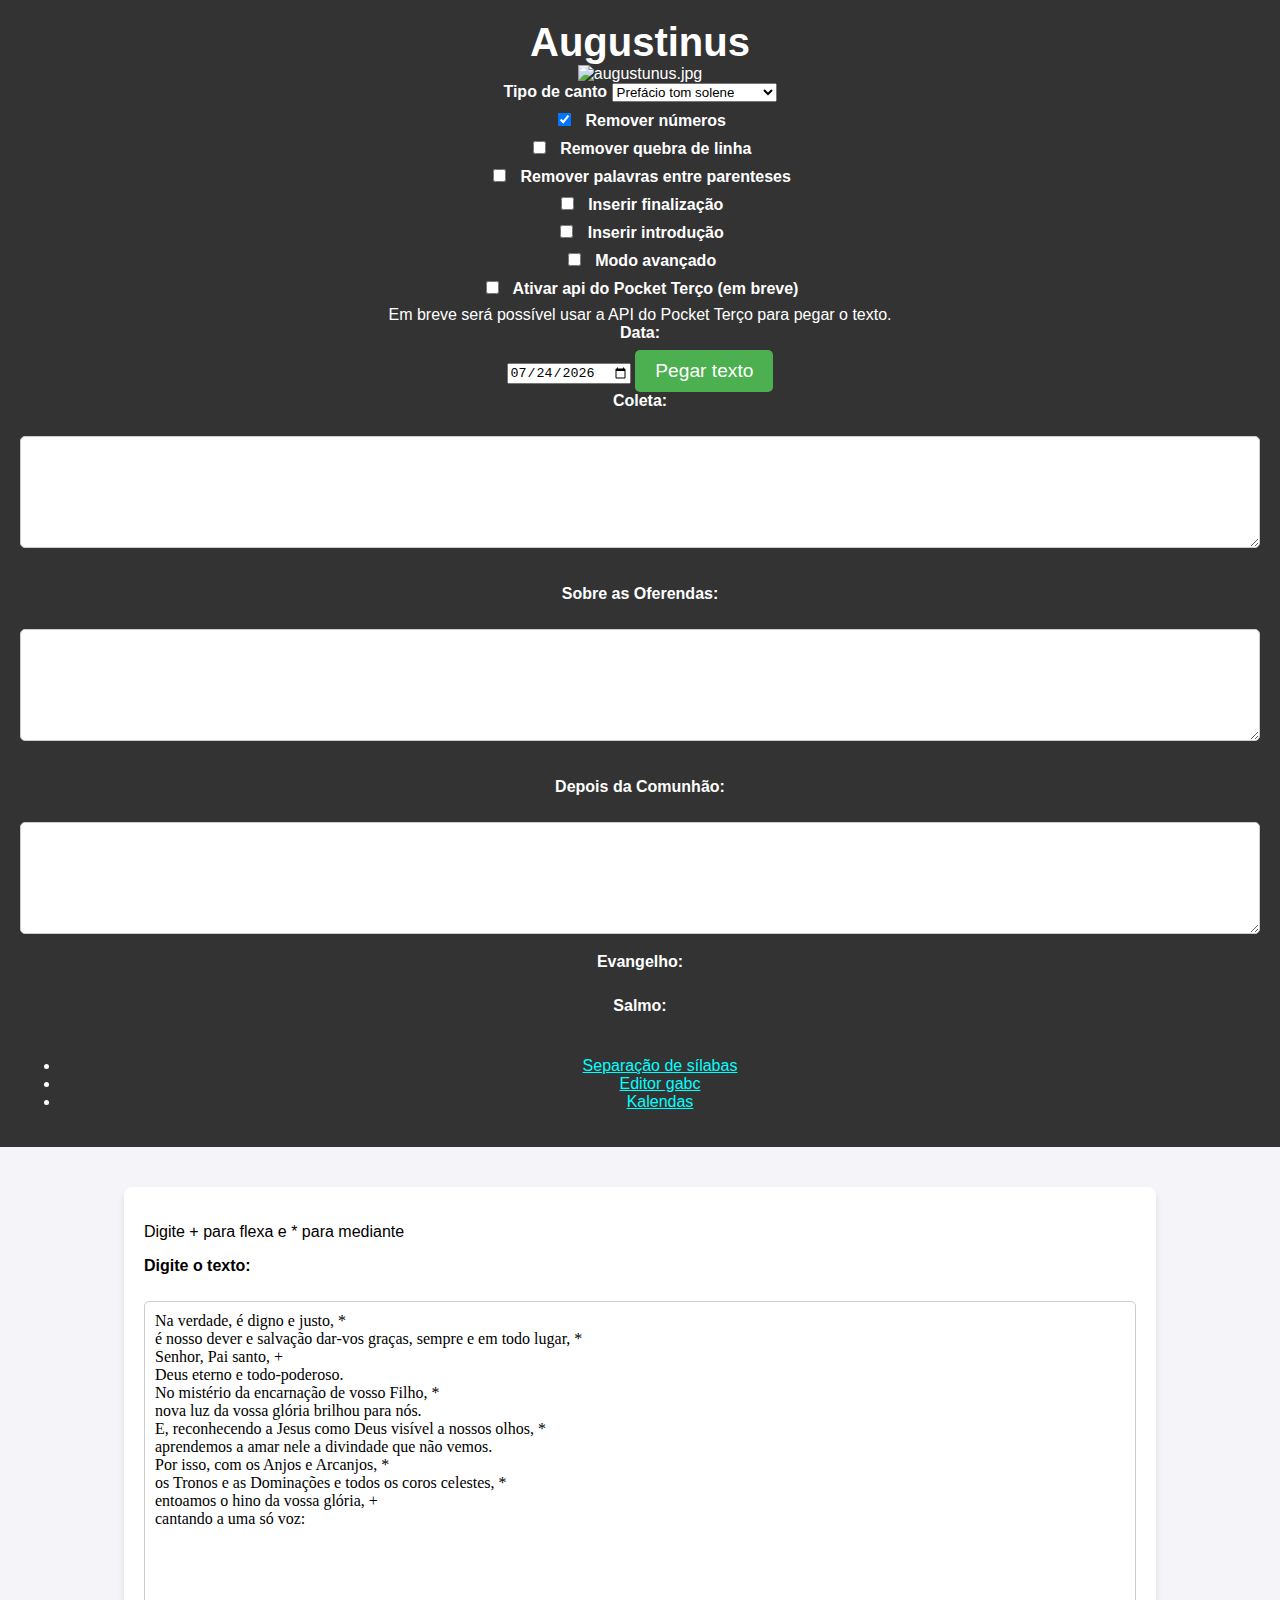
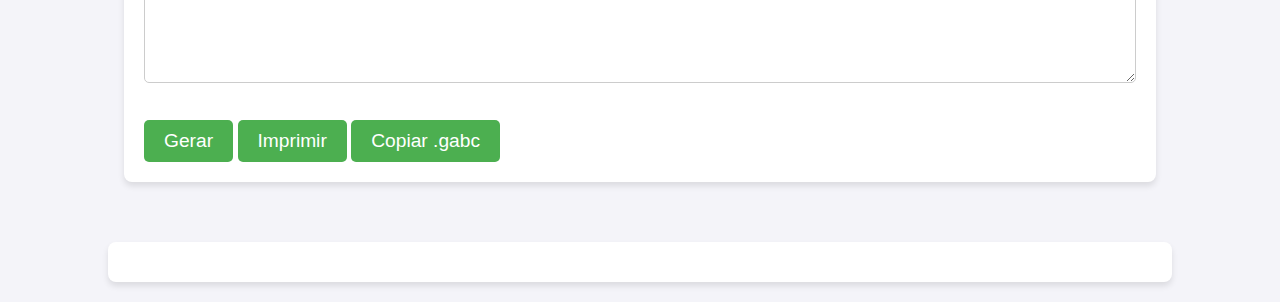
==== commit 3a3f7865: "parentesis" ====
--- a/docs/index.html
+++ b/docs/index.html
@@ -29,8 +29,10 @@
 					<input type="checkbox" id="newline" unchecked>
 					Remover quebra de linha
 				</label>
-
-				
+				<label>
+					<input type="checkbox" id="parenteses" unchecked>
+					Remover palavras entre parenteses
+				</label>
 				<label>
 					<input type="checkbox" id="amen" unchecked>
 					Inserir finalização
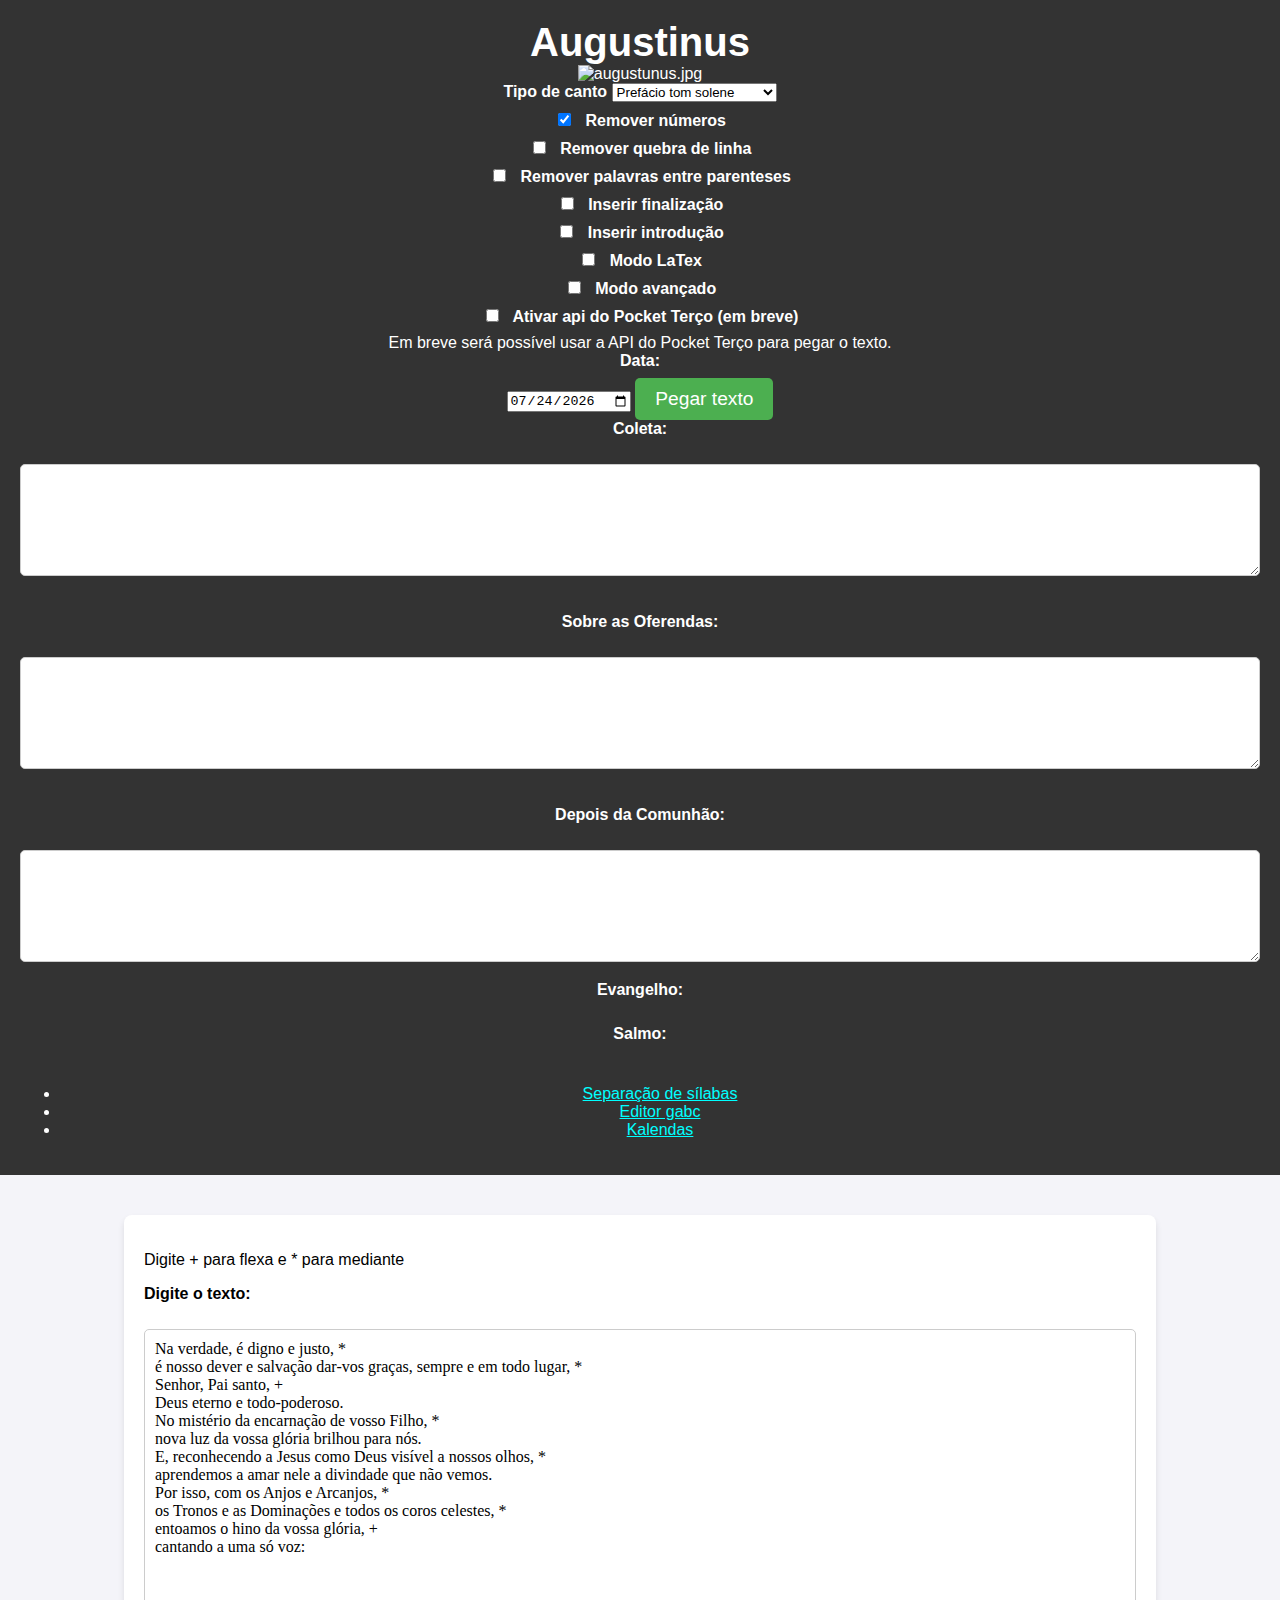
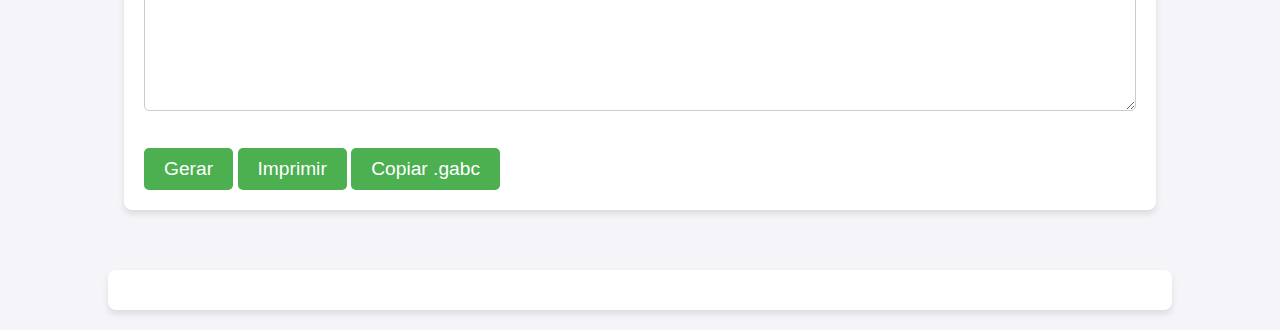
==== commit 7aadd127: "modo latex" ====
--- a/docs/index.html
+++ b/docs/index.html
@@ -41,6 +41,10 @@
 				<label>
 					<input type="checkbox" id="entoation" unchecked>
 					Inserir introdução
+				</label>
+				<label>
+					<input type="checkbox" id="latex" unchecked>
+					Modo LaTex
 				</label>
 				<label>
 					<input type="checkbox" id="advanced" unchecked>
